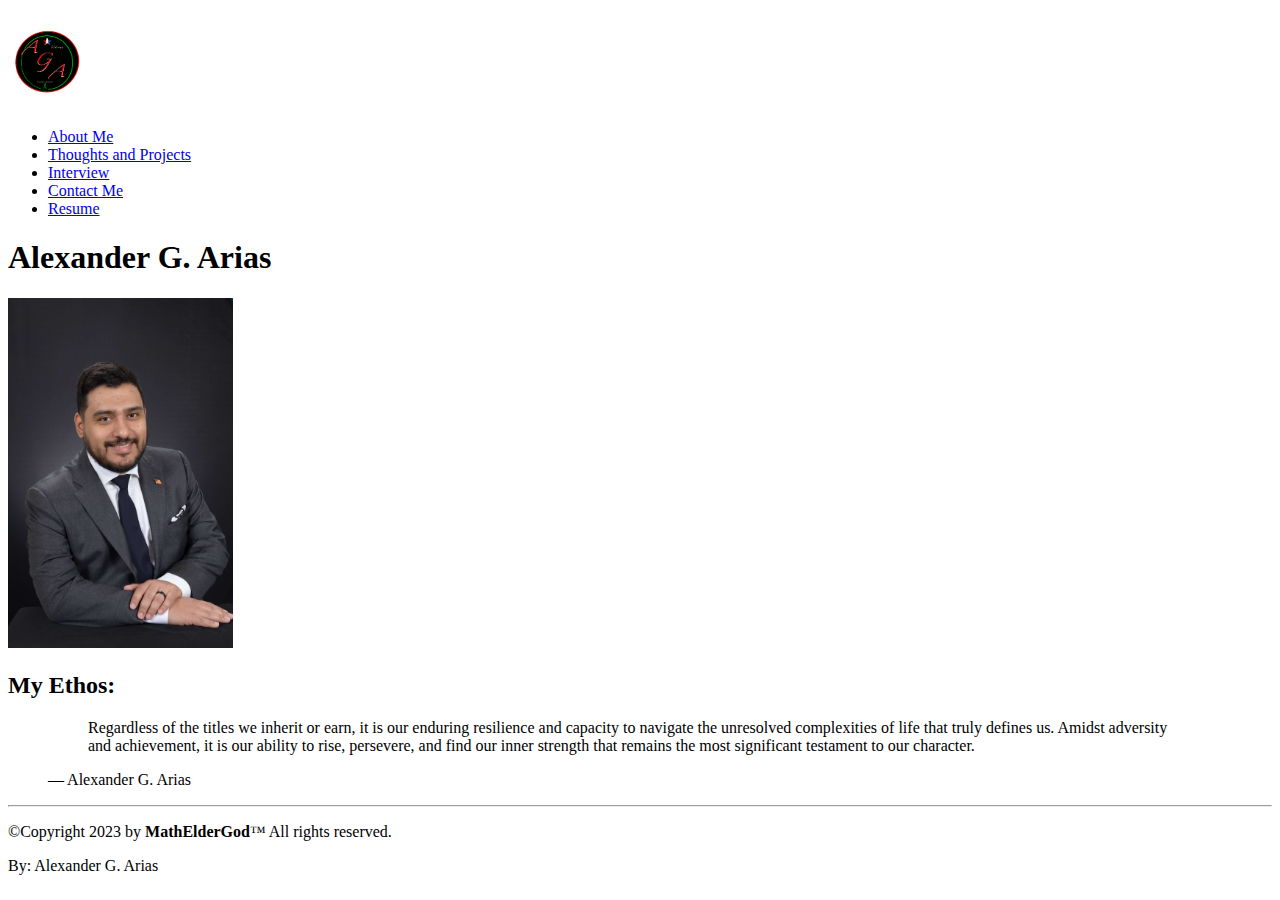
==== index.html @ 3f6593d4 "copied hw2 repo contents to h3 repo." ====
<!-- doctype statement -->
<!DOCTYPE html>
<!-- root html element -->
<html lang="en">
<!-- Document head element -->

<head>
    <!-- head tag contains meta and title data content -->
    <meta charset="UTF-8">
    <meta name="viewport" content="width=device-width, initial-scale=1.0">
    <title>Alexander's Home Page</title>
    <!-- link element, establishing site icon, can be used to link stylesheets -->
    <link rel="icon" type="image/x-icon" href="/assets/images/favicon.ico">
    <!-- scripts should go here, along with any links-->
</head>
<!-- Document body element -->

<body>
    <!-- a global header element that can hold global navigation, and other stuff -->
    <header id="home-page-nav-tab">
        <!-- img element embeds an image into the document -->
        <img id="site-logo" src="/assets/images/site-logo.png"
            alt="Logo displaying A, G, and A intitals with star and cancer ribbon" width="75" height="100">
        <!-- nav element provides navigation links -->
        <nav id="pages">
            <!-- ul element is an unordered list -->
            <ul>
                <!-- li element represent an item in a list -->
                <li class="page"><a href="/other_pages/about.html">About Me</a></li>
                <li class="page"><a href="/other_pages/thoughts-and-projects.html">Thoughts and Projects</a></li>
                <li class="page"><a href="/other_pages/interview.html">Interview</a></li>
                <li class="page"><a href="/other_pages/contact.html">Contact Me</a></li>
                <li class="page"><a href="/other_pages/resume.html">Resume</a></li>
            </ul>
        </nav>
    </header>
    <!-- main element represents the dominant content of the body tag of a doc, cant have more than one in a doc-->
    <main>
        <!-- h1 element is the highest heading of a document -->
        <h1>Alexander G. Arias</h1>
        <!-- template is a mechanism for holding HTML that is not to be rendered immediately when a page is loaded, instantiated by JS -->
        <template><h2>Welcome to my Website!</h2></template>
        <img id="suit-picture" src="/assets/images/alexander-in-nice-suit.jpg"
            alt="Alexander in a nice suit looking at an angle, while crossing his hands and smiling" width="225"
            height="350">
        <h2>My Ethos:</h2>
        <figure>
            <!-- block quote element indicates extended quoatation -->
            <blockquote>
                <p>
                    Regardless of the titles we inherit or earn, it is our enduring resilience and capacity to navigate
                    the unresolved complexities of life that truly defines us. Amidst adversity and achievement, it is
                    our ability to rise, persevere, and find our inner strength that remains the most significant
                    testament to our character.
                </p>
            </blockquote>
            <figcaption>— Alexander G. Arias</figcaption>
        </figure>
    </main>
    <!-- Document footer element -->
    <footer>
        <!-- element represents a thematic break between paragraph-level elements: for example, a change of scene in a story, or a shift of topic within a section. -->
        <hr>
        <p>&copy;Copyright 2023 by <b>MathElderGod</b>&trade; All rights reserved.</p>
        <p>By: Alexander G. Arias</p>
    </footer>
</body>

</html>
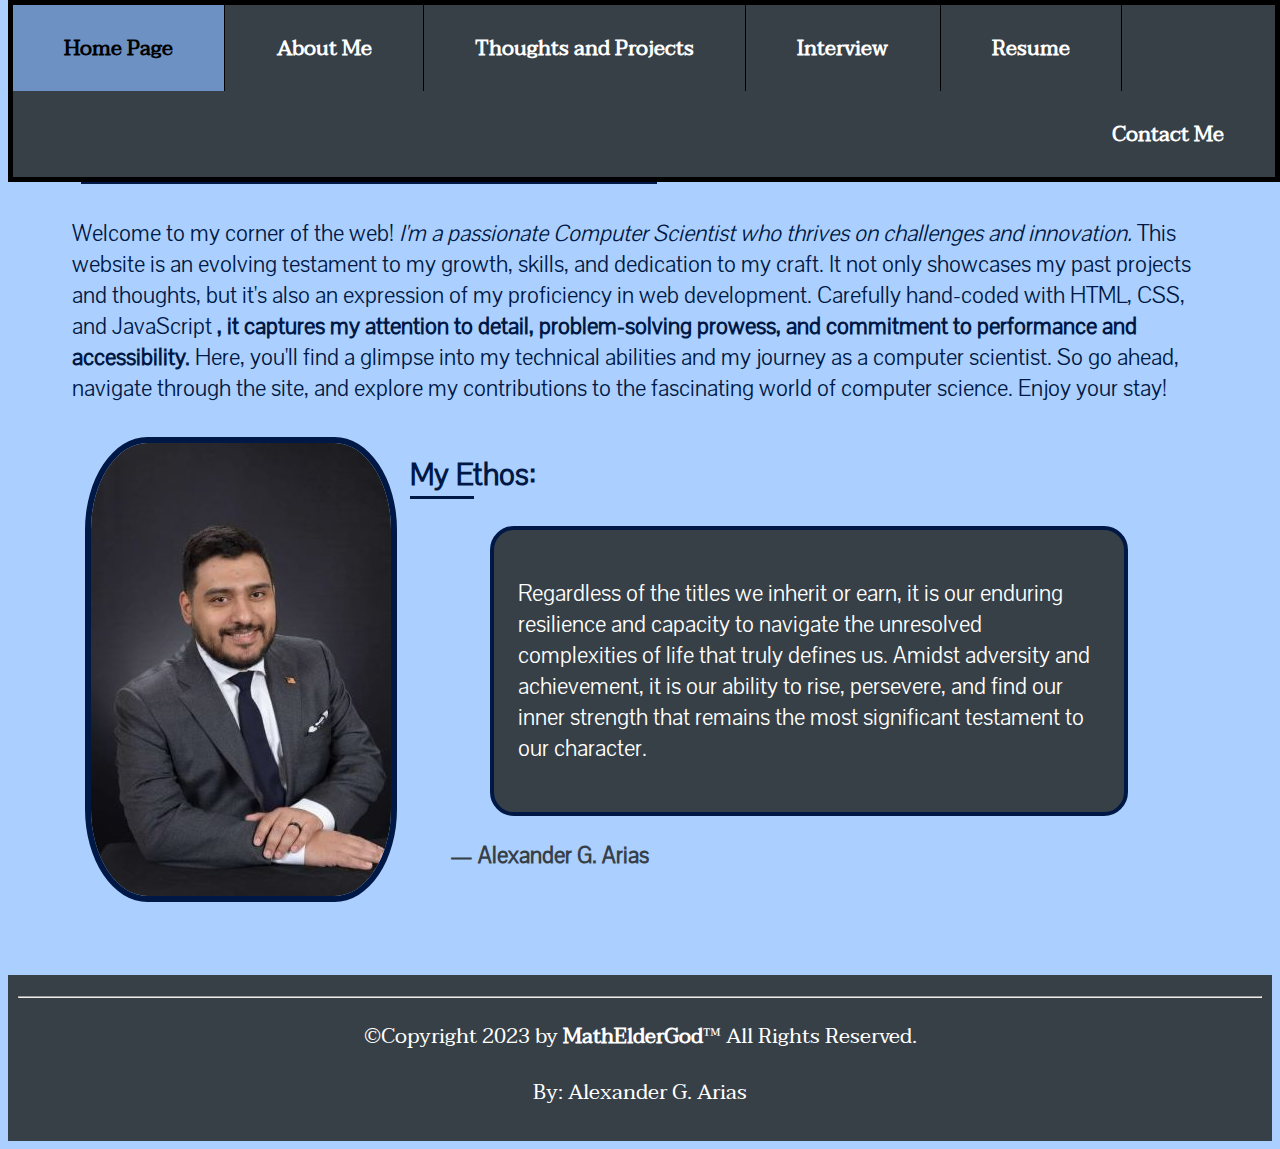
==== commit b5d34985: "finished desktop homepage, and about me page" ====
--- a/index.html
+++ b/index.html
@@ -11,57 +11,75 @@
     <title>Alexander's Home Page</title>
     <!-- link element, establishing site icon, can be used to link stylesheets -->
     <link rel="icon" type="image/x-icon" href="/assets/images/favicon.ico">
+    <link rel="stylesheet" href="/styles/styling-sheets/index.css">
     <!-- scripts should go here, along with any links-->
 </head>
 <!-- Document body element -->
 
 <body>
     <!-- a global header element that can hold global navigation, and other stuff -->
-    <header id="home-page-nav-tab">
-        <!-- img element embeds an image into the document -->
-        <img id="site-logo" src="/assets/images/site-logo.png"
-            alt="Logo displaying A, G, and A intitals with star and cancer ribbon" width="75" height="100">
+    <header id="home-page-nav-header">
         <!-- nav element provides navigation links -->
         <nav id="pages">
             <!-- ul element is an unordered list -->
             <ul>
                 <!-- li element represent an item in a list -->
+                <li class="page"><a id="active" href="/index.html">Home Page</a></li>
                 <li class="page"><a href="/other_pages/about.html">About Me</a></li>
                 <li class="page"><a href="/other_pages/thoughts-and-projects.html">Thoughts and Projects</a></li>
                 <li class="page"><a href="/other_pages/interview.html">Interview</a></li>
+                <li class="page"><a href="/other_pages/resume.html">Resume</a></li>
                 <li class="page"><a href="/other_pages/contact.html">Contact Me</a></li>
-                <li class="page"><a href="/other_pages/resume.html">Resume</a></li>
             </ul>
         </nav>
     </header>
     <!-- main element represents the dominant content of the body tag of a doc, cant have more than one in a doc-->
     <main>
         <!-- h1 element is the highest heading of a document -->
-        <h1>Alexander G. Arias</h1>
-        <!-- template is a mechanism for holding HTML that is not to be rendered immediately when a page is loaded, instantiated by JS -->
-        <template><h2>Welcome to my Website!</h2></template>
-        <img id="suit-picture" src="/assets/images/alexander-in-nice-suit.jpg"
-            alt="Alexander in a nice suit looking at an angle, while crossing his hands and smiling" width="225"
-            height="350">
-        <h2>My Ethos:</h2>
-        <figure>
-            <!-- block quote element indicates extended quoatation -->
-            <blockquote>
-                <p>
-                    Regardless of the titles we inherit or earn, it is our enduring resilience and capacity to navigate
-                    the unresolved complexities of life that truly defines us. Amidst adversity and achievement, it is
-                    our ability to rise, persevere, and find our inner strength that remains the most significant
-                    testament to our character.
-                </p>
-            </blockquote>
-            <figcaption>— Alexander G. Arias</figcaption>
-        </figure>
+        <h1 id="main-heading">Alexander G. Arias' Developer Page</h1>
+        <p id="main-intro">
+            Welcome to my corner of the web! <em>I'm a passionate Computer Scientist who thrives on challenges and
+                innovation.</em> This
+            website is an evolving testament to my growth, skills, and dedication to my craft. It not only
+            showcases my past
+            projects and thoughts, but it's also an expression of my proficiency in web development. Carefully
+            hand-coded with HTML,
+            CSS, and JavaScript <strong>, it captures my attention to detail, problem-solving prowess, and commitment to
+                performance and
+                accessibility.</strong> Here, you'll find a glimpse into my technical abilities and my journey as a
+            computer scientist. So go
+            ahead, navigate through the site, and explore my contributions to the fascinating world of computer science.
+            Enjoy your
+            stay!
+        </p>
+        <div id="personal-container">
+            <img id="suit-picture" src="/assets/images/alexander-in-nice-suit.jpg"
+                alt="Alexander in a nice suit looking at an angle, while crossing his hands and smiling">
+            <section id="ethos-section">
+                <h2 id="ethos-heading">My Ethos:</h2>
+                <figure id="ethos-figure">
+                    <!-- block quote element indicates extended quoatation -->
+                    <blockquote id="main-quote">
+                        <p>
+                            Regardless of the titles we inherit or earn, it is our enduring resilience and capacity to
+                            navigate
+                            the unresolved complexities of life that truly defines us. Amidst adversity and achievement,
+                            it is
+                            our ability to rise, persevere, and find our inner strength that remains the most
+                            significant
+                            testament to our character.
+                        </p>
+                    </blockquote>
+                    <figcaption id="quote-author">— Alexander G. Arias</figcaption>
+                </figure>
+            </section>
+        </div>
     </main>
     <!-- Document footer element -->
     <footer>
         <!-- element represents a thematic break between paragraph-level elements: for example, a change of scene in a story, or a shift of topic within a section. -->
         <hr>
-        <p>&copy;Copyright 2023 by <b>MathElderGod</b>&trade; All rights reserved.</p>
+        <p>&copy;Copyright 2023 by <b>MathElderGod</b>&trade; All Rights Reserved.</p>
         <p>By: Alexander G. Arias</p>
     </footer>
 </body>
--- a/styles/styling-sheets/index.css
+++ b/styles/styling-sheets/index.css
@@ -0,0 +1,166 @@
+/*! Generated by Font Squirrel (https://www.fontsquirrel.com) on July 19, 2023 */
+@font-face {
+    font-family: 'roboto-monoregular';
+    src: url('/styles/fonts/robotomono-variablefont_wght.woff2') format('woff2'),
+        url('/styles/fonts/robotomono-variablefont_wght.woff') format('woff');
+    font-weight: normal;
+    font-style: normal;
+
+}
+
+@font-face {
+    font-family: 'taviraj-regular';
+    src: url('/styles/fonts/taviraj-regular.woff2') format('woff2'),
+        url('/styles/fonts/robotomono-variablefont_wght.woff') format('woff');
+    font-weight: normal;
+    font-style: normal;
+
+}
+
+@font-face {
+    font-family: 'pavanam-regular';
+    src: url('/styles/fonts/pavanam-regular.woff2') format('woff2'),
+        url('/styles/fonts/pavanam-regular.woff') format('woff');
+    font-weight: normal;
+    font-style: normal;
+
+}
+
+:root {
+    --dark-gray: #373F47;
+    --active-nav-color: #6C91C2;
+    --light-blue: #ABD0ff;
+    --navy-blue: #001845;
+}
+
+body {
+    background-color: var(--light-blue);
+}
+
+header {
+    margin-bottom: 2.0em;
+}
+
+/* editing the nav list for the home page */
+nav ul {
+    /* remove the bullets, margins, and paddings from the list */
+    list-style-type: none;
+    margin: 0;
+    padding: 0;
+    overflow: hidden;
+    background-color: var(--dark-gray);
+    border: 0.4vw solid black;
+
+    /* might not look good in mobile */
+    position: fixed;
+    top: 0;
+    font-family: 'taviraj-regular', Arial, sans-serif;
+}
+
+li {
+    float: left;
+    border-right: 0.15vw solid black;
+}
+
+li:last-child {
+    border-right: none;
+    float: right;
+}
+
+li a {
+    display: block;
+    color: white;
+    text-align: center;
+    text-decoration: none;
+    font-weight: bold;
+    font-size: 1.3em;
+    padding: 2.0vw 4.0vw 2.0vw 4.0vw;
+    background-color: var(--dark-gray);
+}
+
+li a:hover:not(#active) {
+    background-color: var(--navy-blue);
+}
+
+li a#active {
+    background-color: var(--active-nav-color);
+    color: black;
+}
+
+main {
+    flex-direction: column;
+    justify-content: space-evenly;
+    padding: 4.0em;
+}
+
+#main-heading {
+    padding: 1.0vh;
+    font-family: 'roboto-monoregular', "Times New Roman", Times, serif;
+    font-size: 3.0vw;
+    color: var(--dark-gray);
+}
+
+h1::after {
+    content: "";
+    display: block;
+    width: 15.0em;
+    border-bottom: 0.1em solid var(--navy-blue);
+}
+
+#main-intro {
+    font-family: 'pavanam-regular', Garamond, serif;
+    font-size: 1.5em;
+    color: var(--navy-blue);
+}
+
+#personal-container {
+    display: flex;
+}
+
+#suit-picture {
+    border-radius: 20%;
+    border: 0.5vw solid var(--navy-blue);
+    align-self: flex-start;
+    margin: 1.0vh 1.0vw 1.0vh 1.0vw;
+}
+
+#ethos-heading {
+    font-family: 'pavanam-regular', Garamond, serif;
+    font-size: 2.0em;
+    color: var(--navy-blue);
+}
+
+h2::after {
+    content: "";
+    display: block;
+    width: 2.0em;
+    border-bottom: 0.1em solid var(--navy-blue);
+}
+
+#ethos-figure {
+    display: block;
+    font-family: 'pavanam-regular', Garamond, serif;
+    font-size: 1.5em;
+    color: var(--dark-gray);
+}
+
+#main-quote {
+    padding: 1.0em;
+    background: var(--dark-gray);
+    border-radius: 1.0em;
+    border: 0.2em solid var(--navy-blue);
+    color: white;
+}
+
+footer {
+    background-color: var(--dark-gray);
+    padding: 0.5em;
+    color: white;
+    font-family: 'taviraj-regular', Arial, sans-serif;
+    text-align: center;
+    font-size: 1.3em;
+}
+
+figcaption {
+    font-weight: bold;
+}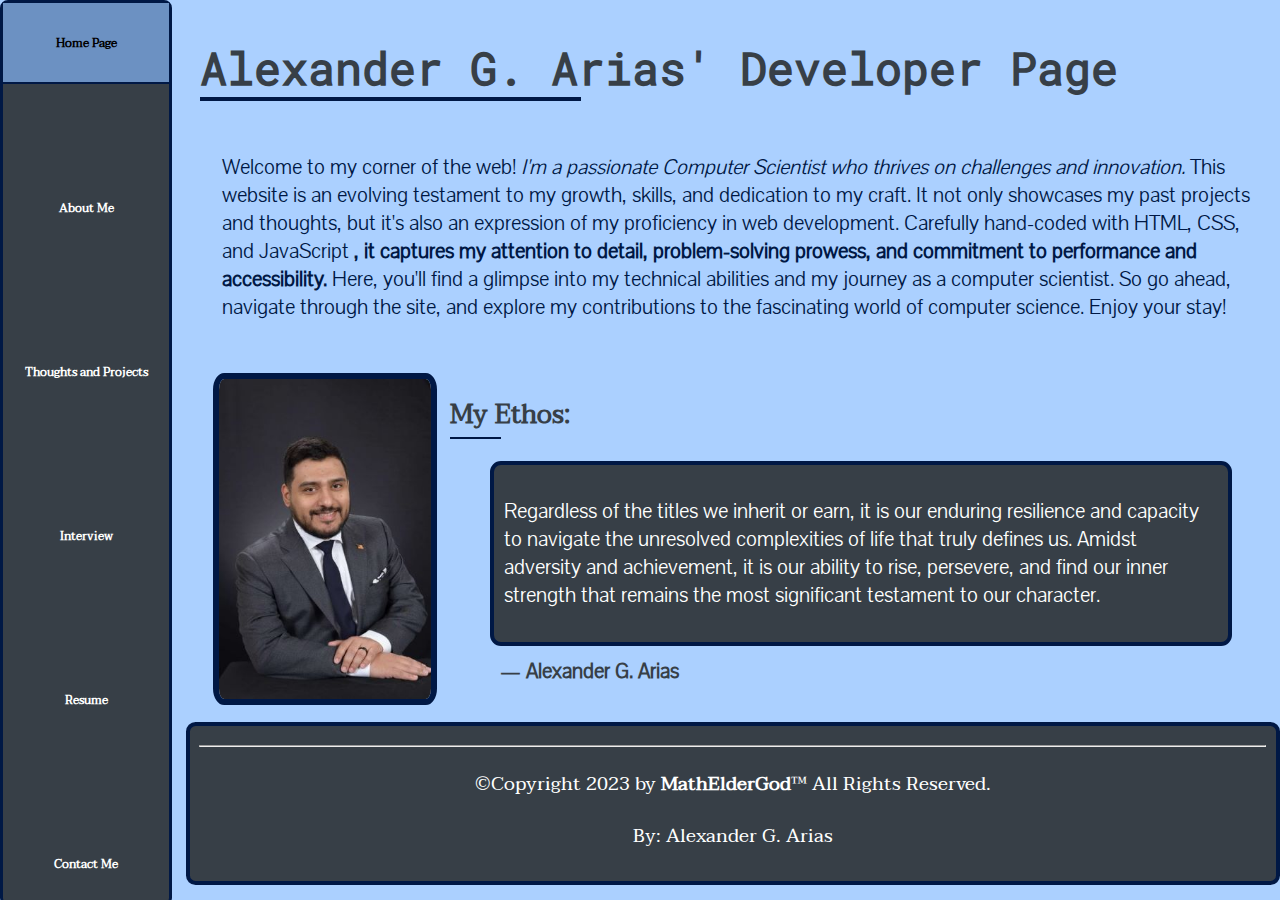
==== commit 600f1abb: "fixed some of the CSS, made sure to use grid and flex more" ====
--- a/index.html
+++ b/index.html
@@ -31,6 +31,7 @@
                 <li class="page"><a href="/other_pages/resume.html">Resume</a></li>
                 <li class="page"><a href="/other_pages/contact.html">Contact Me</a></li>
             </ul>
+            
         </nav>
     </header>
     <!-- main element represents the dominant content of the body tag of a doc, cant have more than one in a doc-->
--- a/styles/styling-sheets/index.css
+++ b/styles/styling-sheets/index.css
@@ -5,7 +5,6 @@
         url('/styles/fonts/robotomono-variablefont_wght.woff') format('woff');
     font-weight: normal;
     font-style: normal;
-
 }
 
 @font-face {
@@ -14,7 +13,6 @@
         url('/styles/fonts/robotomono-variablefont_wght.woff') format('woff');
     font-weight: normal;
     font-style: normal;
-
 }
 
 @font-face {
@@ -23,7 +21,6 @@
         url('/styles/fonts/pavanam-regular.woff') format('woff');
     font-weight: normal;
     font-style: normal;
-
 }
 
 :root {
@@ -35,132 +32,393 @@
 
 body {
     background-color: var(--light-blue);
-}
-
-header {
-    margin-bottom: 2.0em;
-}
-
-/* editing the nav list for the home page */
-nav ul {
-    /* remove the bullets, margins, and paddings from the list */
-    list-style-type: none;
     margin: 0;
     padding: 0;
-    overflow: hidden;
-    background-color: var(--dark-gray);
-    border: 0.4vw solid black;
-
-    /* might not look good in mobile */
-    position: fixed;
-    top: 0;
-    font-family: 'taviraj-regular', Arial, sans-serif;
-}
-
-li {
-    float: left;
-    border-right: 0.15vw solid black;
-}
-
-li:last-child {
-    border-right: none;
-    float: right;
-}
-
-li a {
-    display: block;
-    color: white;
-    text-align: center;
-    text-decoration: none;
-    font-weight: bold;
-    font-size: 1.3em;
-    padding: 2.0vw 4.0vw 2.0vw 4.0vw;
-    background-color: var(--dark-gray);
-}
-
-li a:hover:not(#active) {
-    background-color: var(--navy-blue);
-}
-
-li a#active {
-    background-color: var(--active-nav-color);
-    color: black;
-}
-
-main {
-    flex-direction: column;
-    justify-content: space-evenly;
-    padding: 4.0em;
-}
-
-#main-heading {
-    padding: 1.0vh;
-    font-family: 'roboto-monoregular', "Times New Roman", Times, serif;
-    font-size: 3.0vw;
-    color: var(--dark-gray);
-}
-
-h1::after {
-    content: "";
-    display: block;
-    width: 15.0em;
-    border-bottom: 0.1em solid var(--navy-blue);
-}
-
-#main-intro {
-    font-family: 'pavanam-regular', Garamond, serif;
-    font-size: 1.5em;
-    color: var(--navy-blue);
-}
-
-#personal-container {
-    display: flex;
-}
-
-#suit-picture {
-    border-radius: 20%;
-    border: 0.5vw solid var(--navy-blue);
-    align-self: flex-start;
-    margin: 1.0vh 1.0vw 1.0vh 1.0vw;
-}
-
-#ethos-heading {
-    font-family: 'pavanam-regular', Garamond, serif;
-    font-size: 2.0em;
-    color: var(--navy-blue);
-}
-
-h2::after {
-    content: "";
-    display: block;
-    width: 2.0em;
-    border-bottom: 0.1em solid var(--navy-blue);
-}
-
-#ethos-figure {
-    display: block;
-    font-family: 'pavanam-regular', Garamond, serif;
-    font-size: 1.5em;
-    color: var(--dark-gray);
-}
-
-#main-quote {
-    padding: 1.0em;
-    background: var(--dark-gray);
-    border-radius: 1.0em;
-    border: 0.2em solid var(--navy-blue);
-    color: white;
-}
-
-footer {
-    background-color: var(--dark-gray);
-    padding: 0.5em;
-    color: white;
-    font-family: 'taviraj-regular', Arial, sans-serif;
-    text-align: center;
-    font-size: 1.3em;
-}
-
-figcaption {
-    font-weight: bold;
+}
+
+/* Desktop CSS */
+@media screen and (min-width: 1025px) {
+    nav ul {
+        font-family: 'taviraj-regular', Arial, sans-serif;
+        list-style-type: none;
+        display: flex;
+        flex-direction: column;
+        justify-content: space-between;
+        align-content: center;
+        align-items: center;
+        width: 13.0vw;
+        height: 100%;
+        margin: 0;
+        padding: 0;
+        position: fixed;
+        background-color: var(--dark-gray);
+        border: 0.3vw solid var(--navy-blue);
+        border-radius: 0.5em;
+    }
+
+    li a {
+        display: block;
+        font-weight: bold;
+        font-size: 0.925vw;
+        text-decoration: none;
+        text-align: center;
+        color: white;
+        width: 14.0em;
+        height: 4.15em;
+        padding-top: 2.5em;
+    }
+
+    /* highlight which page we are currently on */
+    li a#active {
+        background-color: var(--active-nav-color);
+        border-bottom: 0.25em solid var(--navy-blue);
+        color: black;
+    }
+
+    /* Change the link color on hover, if it is not id active */
+    li a:hover:not(#active) {
+        background-color: var(--navy-blue);
+        border-radius: 0.5em;
+        color: white;
+    }
+
+    main {
+        display: block;
+        margin-left: 15.0vw;
+        padding: 0.5em;
+    }
+
+    h1 {
+        font-family: 'roboto-monoregular', "Times New Roman", Times, serif;
+        font-size: 3.5vw;
+        color: var(--dark-gray);
+    }
+
+    h1::after {
+        content: "";
+        display: block;
+        width: 8.5em;
+        border-bottom: 0.1em solid var(--navy-blue);
+    }
+
+    #main-intro {
+        padding: 1.0em;
+        font-family: 'pavanam-regular', Garamond, serif;
+        font-size: 1.7vw;
+        color: var(--navy-blue);
+    }
+
+    #personal-container {
+        display: flex;
+        flex-direction: row;
+        justify-content: space-between;
+        align-content: center;
+        align-items: center;
+
+    }
+
+    #suit-picture {
+        border-radius: 5%;
+        border: 0.5vw solid var(--navy-blue);
+        margin: 1.0vh 1.0vw;
+        width: 25vw;
+        height: 25vw;
+    }
+
+    h2 {
+        font-family: 'taviraj-regular', Arial, sans-serif;
+        font-size: 2.0vw;
+        color: var(--dark-gray);
+    }
+
+    h2::after {
+        content: "";
+        display: block;
+        width: 2.0em;
+        border-bottom: 0.1em solid var(--navy-blue);
+    }
+
+    #ethos-figure {
+        font-family: 'pavanam-regular', Garamond, serif;
+        font-size: 1.7vw;
+        color: var(--dark-gray);
+    }
+
+    #main-quote {
+        padding: 1.0em;
+        background: var(--dark-gray);
+        border-radius: 0.5em;
+        border: 0.2em solid var(--navy-blue);
+        color: white;
+        margin: 0;
+        padding: 0.5em;
+    }
+
+    figcaption {
+        margin: 0.5em;
+        font-weight: bold;
+    }
+
+    footer {
+        background-color: var(--dark-gray);
+        padding: 0.5em;
+        color: white;
+        font-family: 'taviraj-regular', Arial, sans-serif;
+        text-align: center;
+        font-size: 1.5vw;
+        border: 0.25em solid var(--navy-blue);
+        border-radius: 0.5em;
+        margin-left: 14.5vw;
+    }
+}
+
+/* Tablet CSS*/
+@media screen and (min-width: 600px) and (max-width: 1024px) {
+    nav ul {
+        font-family: 'taviraj-regular', Arial, sans-serif;
+        list-style-type: none;
+        width: auto;
+        height: auto;
+        overflow: hidden;
+        margin: 0;
+        padding: 0;
+        position: relative;
+        background-color: var(--dark-gray);
+        border: 4px solid var(--navy-blue);
+        border-radius: 0.5em;
+    }
+
+    li a {
+        float: left;
+        text-decoration: none;
+        font-size: 2.1vw;
+        padding: 1.0em;
+        font-weight: bold;
+        color: white;
+    }
+
+    /* highlight which page we are currently on */
+    li a#active {
+        background-color: var(--active-nav-color);
+        border-right: 0.25em solid var(--navy-blue);
+        color: black;
+    }
+
+    /* Change the link color on hover, if it is not id active */
+    li a:hover:not(#active) {
+        background-color: var(--navy-blue);
+        border-radius: 0.5em;
+        color: white;
+    }
+
+    main {
+        display: block;
+        margin: 1.0vw;
+    }
+
+    h1 {
+        padding: 1.0vh;
+        font-family: 'roboto-monoregular', "Times New Roman", Times, serif;
+        font-size: 6.0vw;
+        color: var(--dark-gray);
+    }
+
+    h1::after {
+        content: "";
+        display: block;
+        width: 8.5em;
+        border-bottom: 0.1em solid var(--navy-blue);
+    }
+
+    #main-intro {
+        font-family: 'pavanam-regular', Garamond, serif;
+        font-size: 4.0vw;
+        color: var(--navy-blue);
+    }
+
+    #personal-container {
+        display: flex;
+        flex-direction: row;
+        justify-content: space-between;
+        align-content: center;
+        align-items: center;
+    }
+
+    #suit-picture {
+        border-radius: 5%;
+        border: 0.5vw solid var(--navy-blue);
+        margin: 1.0vh 1.0vw;
+        width: 50vw;
+        height: 50vw;
+    }
+
+    h2 {
+        font-family: 'taviraj-regular', Arial, sans-serif;
+        font-size: 5.0vw;
+        color: var(--dark-gray);
+    }
+
+    h2::after {
+        content: "";
+        display: block;
+        width: 2.0em;
+        border-bottom: 0.1em solid var(--navy-blue);
+    }
+
+    #ethos-figure {
+        font-family: 'pavanam-regular', Garamond, serif;
+        font-size: 4.0vw;
+        color: var(--dark-gray);
+    }
+
+    #main-quote {
+        padding: 1.0em;
+        background: var(--dark-gray);
+        border-radius: 0.5em;
+        border: 0.2em solid var(--navy-blue);
+        color: white;
+        margin: 0;
+        padding: 0.5em;
+    }
+
+    figcaption {
+        margin: 0.5em;
+        font-weight: bold;
+    }
+
+    footer {
+        background-color: var(--dark-gray);
+        padding: 0.5em;
+        color: white;
+        font-family: 'taviraj-regular', Arial, sans-serif;
+        text-align: center;
+        font-size: 4.0vw;
+        border: 0.25em solid var(--navy-blue);
+        border-radius: 0.5em;
+    }
+}
+
+/* Mobile CSS*/
+@media screen and (max-width: 599px) {
+    nav ul {
+        font-family: 'taviraj-regular', Arial, sans-serif;
+        list-style-type: none;
+        width: auto;
+        height: auto;
+        margin: 0;
+        padding: 0;
+        position: relative;
+        background-color: var(--dark-gray);
+        border: 1.0vw solid var(--navy-blue);
+        border-radius: 0.5em;
+    }
+
+    li a {
+        display: block;
+        font-weight: bold;
+        font-size: 5.0vw;
+        text-decoration: none;
+        text-align: center;
+        color: white;
+        border-bottom: 3px solid var(--navy-blue);
+    }
+
+    /* highlight which page we are currently on */
+    li a#active {
+        background-color: var(--active-nav-color);
+        border-bottom: 0.25em solid var(--navy-blue);
+        color: black;
+    }
+
+    /* Change the link color on hover, if it is not id active */
+    li a:hover:not(#active) {
+        background-color: var(--navy-blue);
+        border-radius: 0.5em;
+        color: white;
+    }
+
+    main {
+        display: block;
+        margin: 1.0vw;
+    }
+
+    h1 {
+        font-family: 'roboto-monoregular', "Times New Roman", Times, serif;
+        font-size: 8.0vw;
+        color: var(--dark-gray);
+    }
+
+    h1::after {
+        content: "";
+        display: block;
+        width: 8.5em;
+        border-bottom: 0.1em solid var(--navy-blue);
+    }
+
+    #main-intro {
+        font-family: 'pavanam-regular', Garamond, serif;
+        font-size: 5.0vw;
+        color: var(--navy-blue);
+    }
+
+    #personal-container {
+        display: block;
+        align-items: center;
+        align-content: center;
+        text-align: center;
+    }
+
+    #suit-picture {
+        border-radius: 10%;
+        border: 8px solid var(--navy-blue);
+        align-self: center;
+        height: 80vw;
+        width: 50vw;
+    }
+
+    h2 {
+        font-family: 'taviraj-regular', Arial, sans-serif;
+        font-size: 6.0vw;
+        color: var(--dark-gray);
+    }
+
+    h2::after {
+        content: "";
+        display: block;
+        width: 90vw;
+        border-bottom: 0.1em solid var(--navy-blue);
+    }
+
+    #ethos-figure {
+        font-family: 'pavanam-regular', Garamond, serif;
+        font-size: 5.0vw;
+        color: var(--dark-gray);
+        margin: 0;
+    }
+
+    #main-quote {
+        padding: 1.0em;
+        background: var(--dark-gray);
+        border-radius: 0.5em;
+        border: 0.2em solid var(--navy-blue);
+        color: white;
+        margin: 0;
+        padding: 0.5em;
+    }
+
+    figcaption {
+        margin: 0.5em;
+        font-weight: bold;
+    }
+
+    footer {
+        background-color: var(--dark-gray);
+        padding: 0.5em;
+        color: white;
+        font-family: 'taviraj-regular', Arial, sans-serif;
+        text-align: center;
+        font-size: 5.0vw;
+        border: 0.25em solid var(--navy-blue);
+        border-radius: 0.5em;
+    }
 }